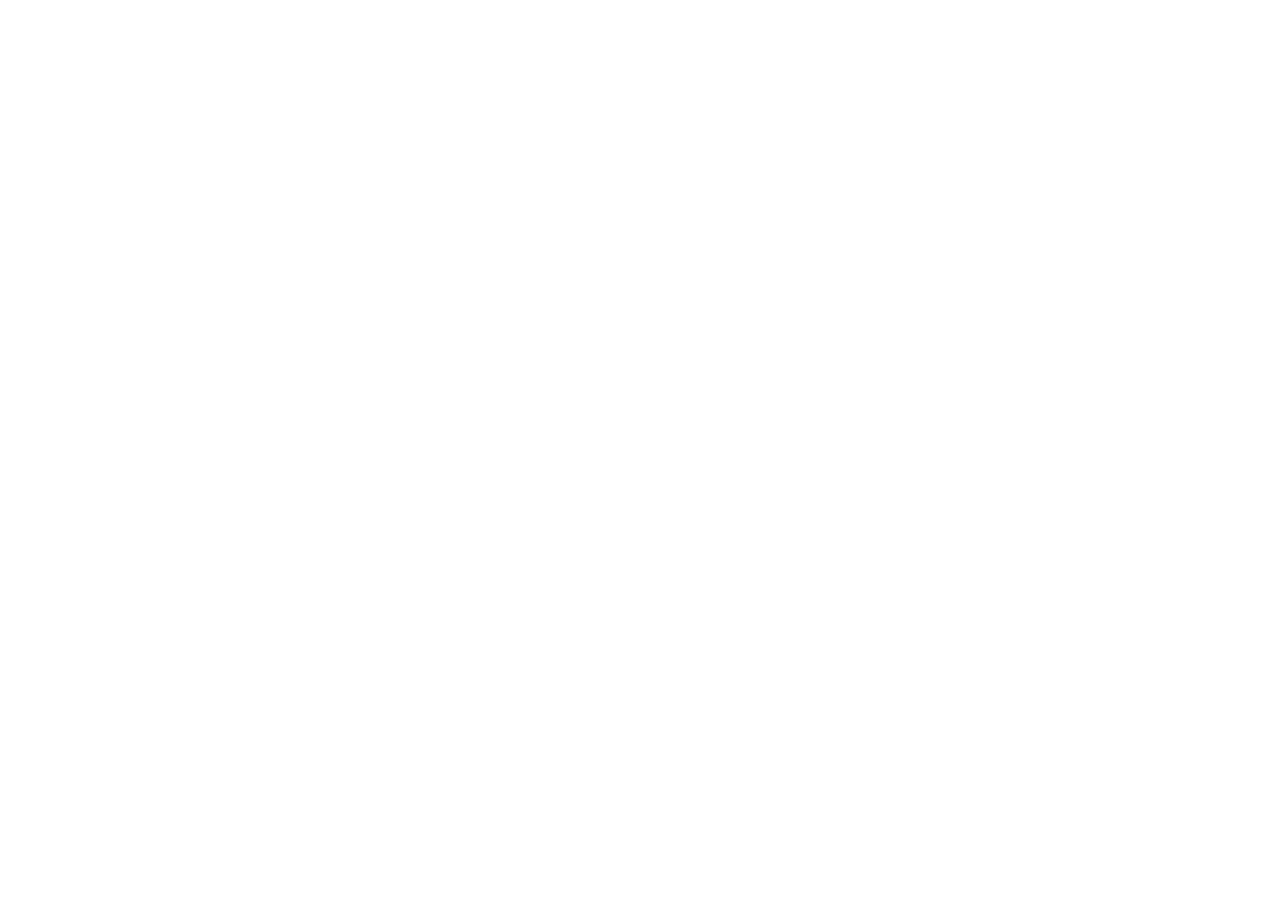
==== info.html @ 2c9e62c8 "Header y Main" ====
<!DOCTYPE html>
<html lang="en">
<head>
    <meta charset="UTF-8">
    <meta http-equiv="X-UA-Compatible" content="IE=edge">
    <meta name="viewport" content="width=device-width, initial-scale=1.0">
    <link rel="stylesheet" href="style.css">
    <title>Document</title>
</head>
<body>
    
</body>
</html>
---- style.css ----
/* general */
@import url('https://fonts.googleapis.com/css2?family=Besley:ital@1&family=Finger+Paint&family=Open+Sans&display=swap');

* {
    padding: 1%;
    margin: 0;
    font-family: "Open Sans", sans-serif;
}

img {
    filter: saturate(0%) sepia(20%);
}

/* header */
.suscribers {
    padding: 5%;
    background-color: rgb(155, 155, 155);
    color: antiquewhite;
    font-size: 1.4em;
    text-align: center;
}

header {
    position: sticky;
    top: 0;
    background-color: rgba(255, 255, 255, 0.5);
    z-index: 1;
}

h1 {
    display: none;
}

header img {
    width: 40%;
    margin: auto;
    display: block;
    margin-top: 5%;
}
 
/* navbar */
.navList {
    display: inline;
    text-transform: capitalize;
    font-size: 1.5em;
    padding: 0.5% 2%;
}

.navList a {
    text-decoration: none;
    color: rgb(92, 92, 92)
}

.navList:hover {
    background-color: rgb(182, 182, 182);
}
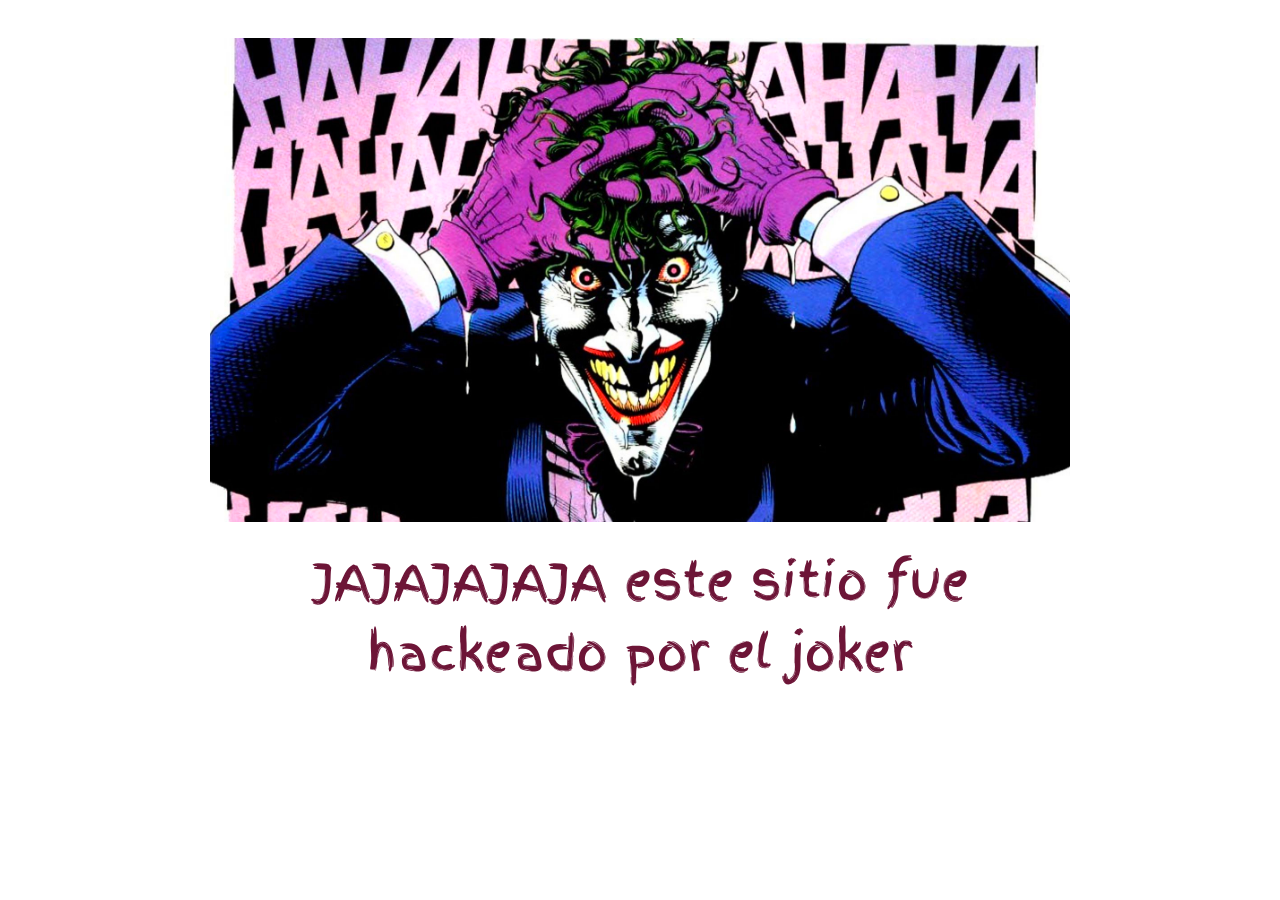
==== commit 788881ac: "añadiendo media queries" ====
--- a/info.html
+++ b/info.html
@@ -4,10 +4,21 @@
     <meta charset="UTF-8">
     <meta http-equiv="X-UA-Compatible" content="IE=edge">
     <meta name="viewport" content="width=device-width, initial-scale=1.0">
+    <link
+    rel="stylesheet"
+    href="https://cdnjs.cloudflare.com/ajax/libs/animate.css/4.1.1/animate.min.css"/>
     <link rel="stylesheet" href="style.css">
-    <title>Document</title>
+    <title>Joke</title>
 </head>
 <body>
     
+    <img class="joke animate__animated animate__jello" src="./assets/joker.jpg" alt="">
+
+    <p class="joke animate__animated animate__jello">JAJAJAJAJA este sitio fue hackeado por el joker</p>
+
+    <audio autoplay loop>
+        <source src="assets/laugh.mp3" type="audio/mp3">
+    </audio>
+
 </body>
 </html>--- a/style.css
+++ b/style.css
@@ -9,6 +9,14 @@
 
 img {
     filter: saturate(0%) sepia(20%);
+}
+
+h1 {
+    display: none;
+}
+
+h2 {
+    font-size: 2.4em;
 }
 
 /* header */
@@ -27,9 +35,6 @@
     z-index: 1;
 }
 
-h1 {
-    display: none;
-}
 
 header img {
     width: 40%;
@@ -37,8 +42,13 @@
     display: block;
     margin-top: 5%;
 }
- 
+
 /* navbar */
+nav ul {
+    text-align: center;
+    font-size: 1em;
+}
+
 .navList {
     display: inline;
     text-transform: capitalize;
@@ -55,3 +65,172 @@
     background-color: rgb(182, 182, 182);
 }
 
+/* principal */
+.principal {
+    display: flex;
+    padding: 3%;
+    justify-content: space-between;
+    flex-wrap: wrap;
+}
+
+/* news */
+main {
+    width: 60%;
+}
+
+main .reporterName {
+    font-family: "Besley", sans-serif;
+}
+
+main .photo {
+    max-width: 800px;
+}
+
+main .newsContent {
+    display: flex;
+}
+
+main .newsContent p {
+    padding: 0 1%;
+    text-align: justify;
+}
+
+/* aside */
+aside {
+    width: 30%;
+    border-left: solid 2px #000;
+}
+
+aside .ads {
+    display: flex;
+    justify-content: center;
+    flex-direction: column;
+}
+
+aside img {
+    width: 90%;
+}
+
+/* form */
+.suscribe {
+    margin: 30px 0;
+    width: 100%;
+    border-top: solid 3px #000;
+    background-color: rgb(221, 221, 221);
+    padding: 2% 5%;
+    box-shadow: 2px 2px 15px 7px rgb(2,2,2,0.35);
+    margin-bottom: 3%;
+}
+
+form {
+    display: flex;
+    flex-direction: column;
+}
+
+form h3 {
+    margin-top: 20px;
+}
+
+form label.userInfo {
+    justify-content: space-between;
+    align-items: center;
+    display: flex;
+    width: 80%;
+}
+
+form input,
+form label {
+    padding: 12px 20px;
+    width: 80%;
+}
+
+form label.userType {
+    width: 300px;
+}
+
+        form label.userType input {
+            width: 40px;
+        }
+
+form button {
+    font-size: 1.3em;
+    width: 15%;
+    text-align: center;
+    padding: 5px 20px;
+    margin: auto;
+    margin-top: 30px;
+    border-radius: 10px;
+    box-shadow: 2px 2px 10px 6px rgb(2,2,2,0.35);
+}
+
+/* hacked */
+.joke {
+    display: block;
+    filter: saturate(150%) sepia(0%);
+    margin: auto;
+    width: 70%;
+}
+
+p.joke {
+    font-size: 3em;
+    text-align: center;
+    font-family: 'Finger Paint';
+    color: rgb(87, 28, 51);
+
+}
+
+/* media queries */
+@media (max-width: 1440px){
+    main .photo {
+        max-width: 600px;
+    }
+    .navList {
+        font-size: 1.4em;
+    }
+}
+
+@media (max-width: 1024px){
+    main .photo {
+        max-width: 500px;
+    }
+    .navList {
+        font-size: 1em;
+    }
+}
+
+@media (max-width: 768px){
+    h2 {
+        font-size: 2em;
+    }
+
+    .principal {
+        flex-direction: column;
+    }
+
+    main {
+        width: 100%;
+    }
+
+    aside {
+        width: 100%;
+        border-left: 0;
+        border-top: 2px solid #000;
+        margin-top: 2%;
+    }
+
+    aside article {
+        display: flex;
+        flex-direction: row;
+        flex-wrap: wrap;
+    }
+    
+
+    .ads {
+        width: 45%;
+        text-align: justify;
+    }
+
+    .ads:last-child img {
+        display: none;
+    }
+}